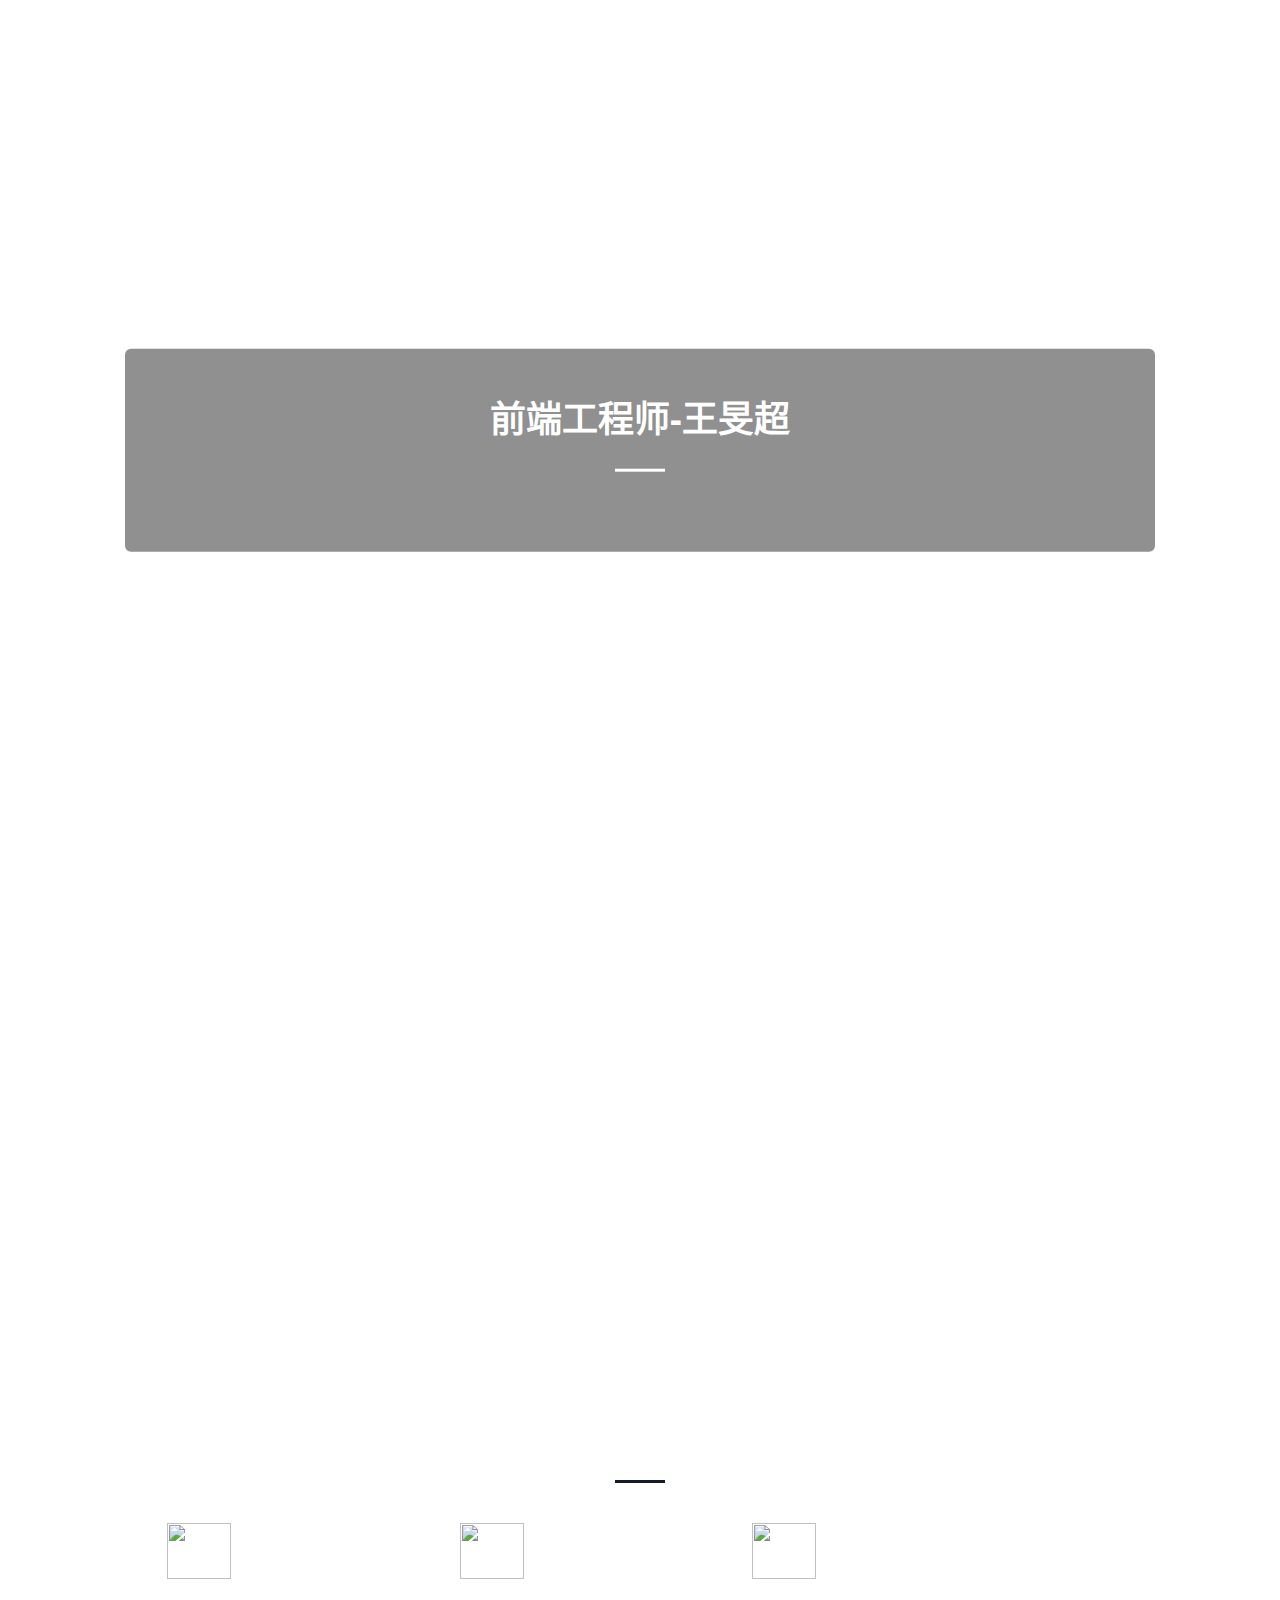
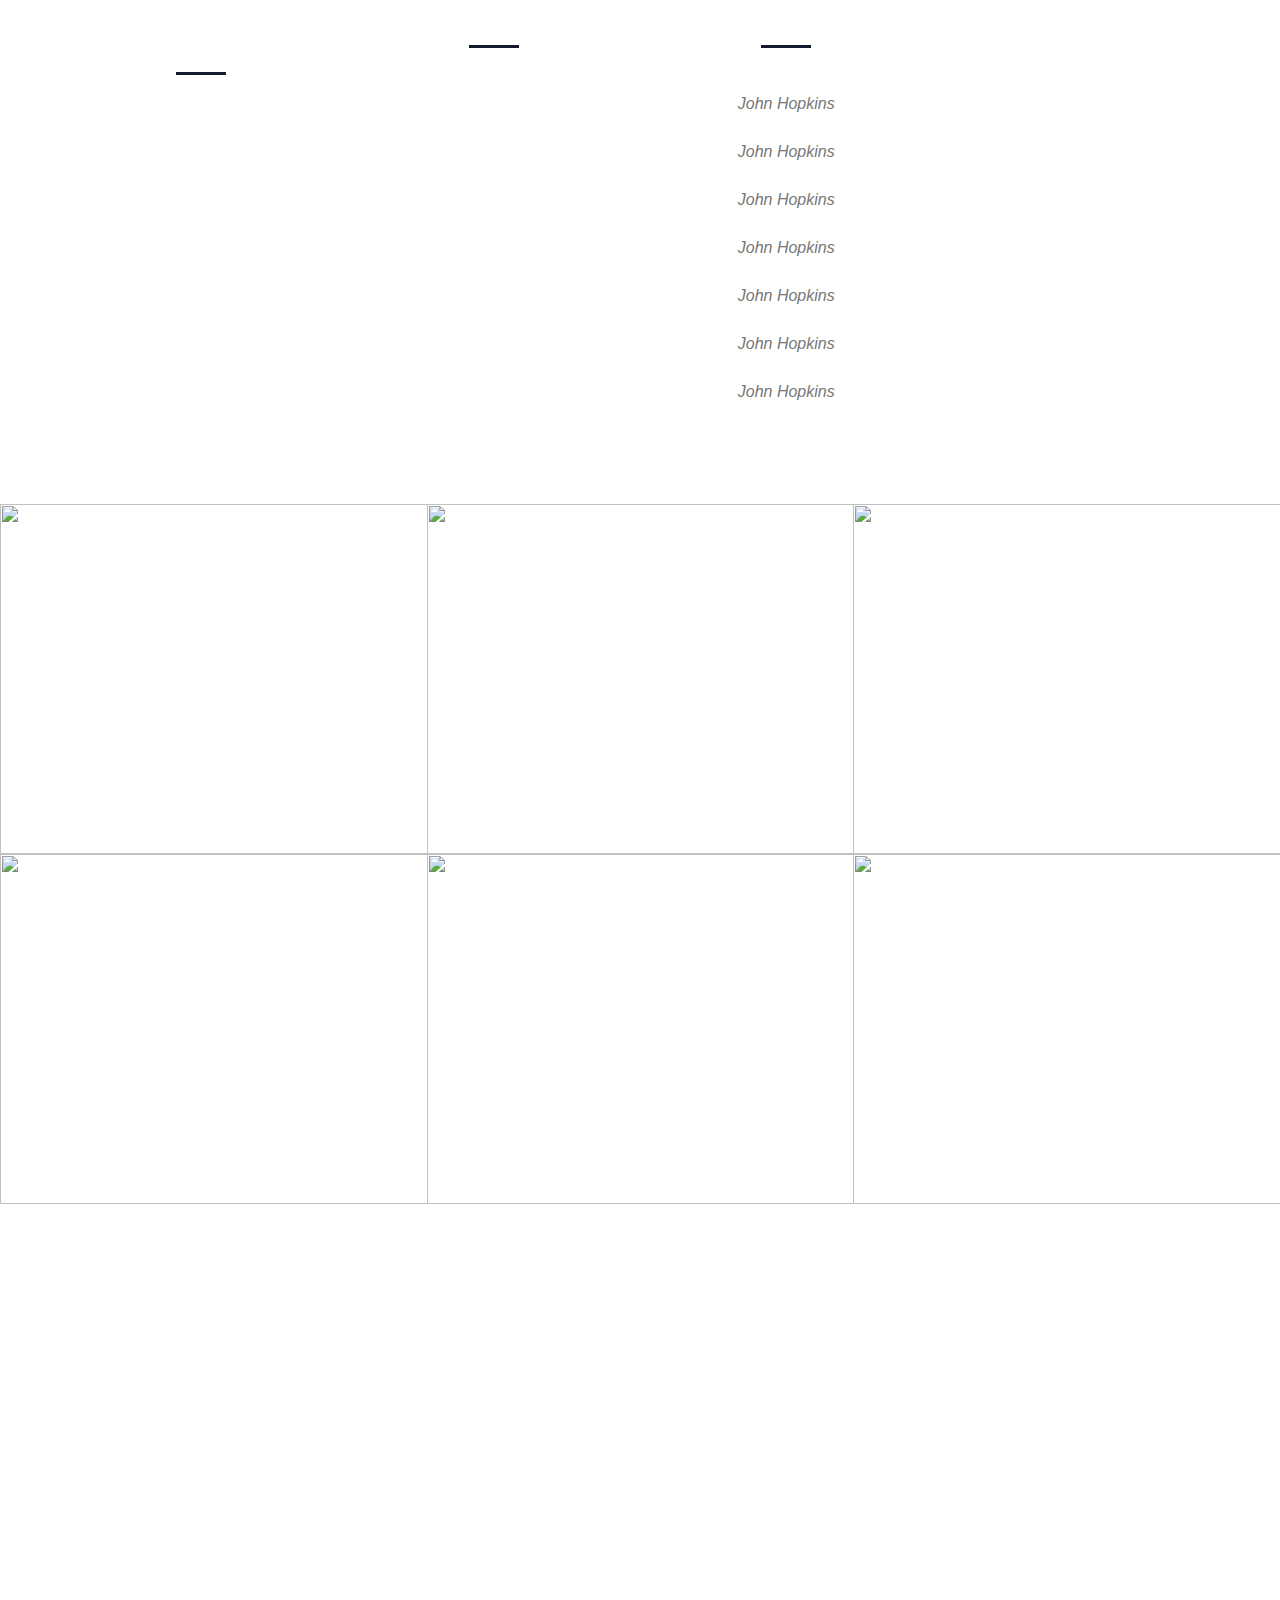
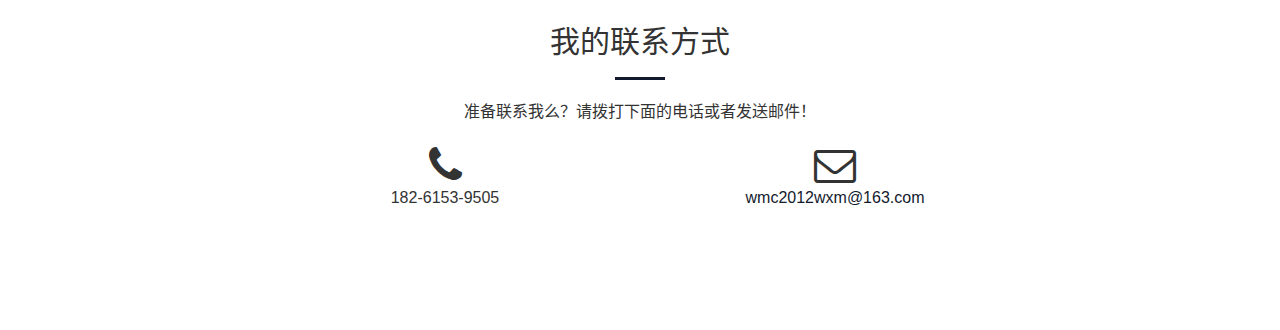
==== index.html @ 9b419bf6 "第一次提交" ====
<!DOCTYPE html>
<html >
<head>
  <meta charset="UTF-8">
  <title>Michael's Resume</title>
  
  
  <link rel='stylesheet prefetch' href='http://maxcdn.bootstrapcdn.com/bootstrap/3.3.5/css/bootstrap.min.css'>
<link rel='stylesheet prefetch' href='http://cdnjs.cloudflare.com/ajax/libs/animate.css/3.2.3/animate.min.css'>

      <link rel="stylesheet" href="css/style.css">

  
</head>

<body>
  
<html lang="zh-CN">

<head>

    <meta charset="utf-8">
    <meta http-equiv="X-UA-Compatible" content="IE=edge">
    <meta name="viewport" content="width=device-width, initial-scale=1">
    <meta name="description" content="David Estrada's Resume">
    <meta name="author" content="David Estrada">

    <title>Michael -- a greenhand web</title>
    
    <!-- Bootstrap Core CSS -->
    <link rel="stylesheet" href="css/bootstrap.min.css" type="text/css">

    <!-- Custom Fonts -->
    <link href='http://fonts.googleapis.com/css?family=Open+Sans:300italic,400italic,600italic,700italic,800italic,400,300,600,700,800' rel='stylesheet' type='text/css'>
    <link href='http://fonts.googleapis.com/css?family=Merriweather:400,300,300italic,400italic,700,700italic,900,900italic' rel='stylesheet' type='text/css'>
    <link rel="stylesheet" href="https://maxcdn.bootstrapcdn.com/font-awesome/4.4.0/css/font-awesome.min.css">

    <!-- Plugin CSS -->
    <link rel="stylesheet" href="https://raw.githubusercontent.com/daneden/animate.css/master/animate.min.css" type="text/css">



    <!-- HTML5 Shim and Respond.js IE8 support of HTML5 elements and media queries -->
    <!-- WARNING: Respond.js doesn't work if you view the page via file:// -->
    <!--[if lt IE 9]>
        <script src="https://oss.maxcdn.com/libs/html5shiv/3.7.0/html5shiv.js"></script>
        <script src="https://oss.maxcdn.com/libs/respond.js/1.4.2/respond.min.js"></script>
    <![endif]-->

</head>

<body id="page-top">

    <nav id="mainNav" class="navbar navbar-default navbar-fixed-top">
        <div class="container-fluid">
            <!-- Brand and toggle get grouped for better mobile display -->
            <div class="navbar-header">
                <button type="button" class="navbar-toggle collapsed" data-toggle="collapse" data-target="#bs-example-navbar-collapse-1">
                    <span class="sr-only">Toggle navigation</span>
                    <span class="icon-bar"></span>
                    <span class="icon-bar"></span>
                    <span class="icon-bar"></span>
                </button>
                <a class="navbar-brand page-scroll" href="#page-top">王旻超</a>
            </div>

            <!-- Collect the nav links, forms, and other content for toggling -->
            <div class="collapse navbar-collapse" id="bs-example-navbar-collapse-1">
                <ul class="nav navbar-nav navbar-right">
                    <li>
                        <a class="page-scroll" href="#about">教育背景</a>
                    </li>
                    <li>
                        <a class="page-scroll" href="#services">证书</a>
                    </li>
                    <li>
                        <a class="page-scroll" href="#portfolio">项目经验</a>
                    </li>
                    <li>
                        <a class="page-scroll" href="#skills">技能</a>
                    </li>
                    <li>
                        <a class="page-scroll" href="#contact">联系方式</a>
                    </li>
                </ul>
            </div>
            <!-- /.navbar-collapse -->
        </div>
        <!-- /.container-fluid -->
    </nav>


    <header>
        <div class="header-content">
            <div class="header-content-inner">
              <div class="row img-rounded" id="aboutdiv">



                <h1>前端工程师-王旻超</h1>

                <hr class="light">

              </div>
            </div>
        </div>
    </header>

    <section class="bg-primary" id="about">
        <div class="container">
            <div class="row">
                <div class="col-lg-8 col-lg-offset-2 text-center">
                    <h2 class="section-heading">教育背景</h2>
                    <hr class="light">

                    2014 - 2017: 浙江万里学院，计算机学院-物流信息技术，硕士学位
					<p class="text-faded">
                   物流信息技术与应用，软件工程，管理学
                   </p>



                   <p class="text-faded">

                   </p>
                   <hr class="light">
                   2010 - 2014: 南京邮电大学通达学院，计算机科学与技术，学士学位
                   <p class="text-faded">
                   数据结构，数据库原理，计算机网络
                   </p>


                   <p class="text-faded">

                  </p>

                </div>
            </div>
        </div>
    </section>

    <section id="services">
        <div class="container">
            <div class="row">
                <div class="col-lg-12 text-center">
                    <h2 class="section-heading">证书</h2>
                    <hr class="primary">
                </div>
            </div>
        </div>
        <div class="container">
            <div class="row">
                <div class="col-lg-3 col-md-6 text-center">
                    <div class="service-box">
                    <img src = https://imageshack.com/a/img907/4285/3MX4MI.gif class = "icons_for_licenses"></a>

                        <i class="fa fa-4x wow bounceIn text-primary"></i>
                        <h3>Internal Revenue Service</h3>
                        <hr class="primary">
                        <p>V.I.T.A Expert Level Certification.</p>
                        <p>V.I.T.A Military Level Certification.</p>
                    </div>
                </div>
                <div class="col-lg-3 col-md-6 text-center">
                    <div class="service-box">
                        <img src = "https://imageshack.com/a/img908/9485/7l6UVq.gif" class = "icons_for_licenses">
                        <i class="fa fa-4x wow bounceIn text-primary" data-wow-delay=".1s"></i>

                        <h3>Society of Actuaries</h3>
                        <hr class="primary">
                        <p>Exam P</p>
                    </div>
                </div>
                <div class="col-lg-3 col-md-6 text-center">
                    <div class="service-box">
                       <img src = "https://imageshack.com/a/img905/1577/Ee5fZk.gif" class = "icons_for_licenses">
                        <i class="fa fa-4x wow bounceIn text-primary" data-wow-delay=".2s"></i>
                        <h3>Coursera</h3>
                        <hr class="primary">
                      <p>The Data Scientist’s Toolbox<p class="text-muted"><i>John Hopkins</i></p></p>
                        <p>R Programming<p class="text-muted"><i>John Hopkins</i></p></p>
                        <p>Getting and Cleaning Data<p class="text-muted"><i>John Hopkins</i></p></p>
                        <p>Exploratory Data Analysis<p class="text-muted"><i>John Hopkins</i></p></p>
                        <p>Reproducible Research<p class="text-muted"><i>John Hopkins</i></p></p>
                        <p>Statistical Inference<p class="text-muted"><i>John Hopkins</i></p></p>
                        <p>Regression Models<p class="text-muted"><i>John Hopkins</i></p></p>
                       </p>
                    </div>
                </div>
                <div class="col-lg-3 col-md-6 text-center">
                    <div class="service-box">

                        <i class="fa fa-4x wow bounceIn text-primary" data-wow-delay=".3s"></i>


                    </div>
                </div>
            </div>
        </div>
    </section>

    <section class="no-padding" id="portfolio">
        <div class="container-fluid">
            <div class="row no-gutter">
                <div class="col-lg-4 col-sm-6">
                    <a href="#" class="portfolio-box" data-toggle="modal"
                    data-target="#zeroModal">
                        <img src="https://photos-2.dropbox.com/t/2/AAAFrFOeHI2kc2Xyv-4QRrMUA44YN7e5zonWASUoitnf0A/12/518315459/jpeg/32x32/1/_/1/2/0128_data-800x480.jpg/EKGa3ZMEGAMgAigC/Ia_GyLglkgaOkeKzzuJTAZzj-EOBJnV7aYroYixtmOc?size=1600x1200&size_mode=3"  class="img-responsive" alt="">
                        <div class="portfolio-box-caption">
                            <div class="portfolio-box-caption-content">
                                <div class="project-category text-faded">
                                    Data Analyst
                                </div>
                                <div class="project-name">
                                    Horizon Solar Power
                                </div>

                            </div>
                        </div>
                    </a>
                </div>
                <div class="col-lg-4 col-sm-6">
                <a href="#" class="portfolio-box" data-toggle="modal"
                data-target="#firstModal">
                    <img src="https://imagizer.imageshack.us/v2/650x325q90/633/LBJjzX.jpg"  class="img-responsive" alt="">
                    <div class="portfolio-box-caption">
                        <div class="portfolio-box-caption-content">
                            <div class="project-category text-faded">
                                Cash Management Clerk
                            </div>
                            <div class="project-name">
                                TELACU Residential Management
                            </div>

                        </div>
                    </div>
                </a>
                </div>
                <div class="col-lg-4 col-sm-6">
                <a href="#" class="portfolio-box" data-toggle="modal"
                data-target="#secondModal">
                    <img src="https://imagizer.imageshack.us/v2/726x484q90/908/1Ae5w4.jpg" class="img-responsive" alt="">
                    <div class="portfolio-box-caption">
                        <div class="portfolio-box-caption-content">
                            <div class="project-category text-faded">
                                Tutor
                            </div>
                            <div class="project-name">
                                Ethos Academy
                            </div>
                        </div>
                    </div>
                </a>
                </div>
                <div class="col-lg-4 col-sm-6">
                <a href="#" class="portfolio-box" data-toggle="modal"
                data-target="#thirdModal">
                    <img src="https://imagizer.imageshack.us/v2/705x468q90/910/Wnq3ON.jpg" class="img-responsive" alt="">
                    <div class="portfolio-box-caption">
                        <div class="portfolio-box-caption-content">
                            <div class="project-category text-faded">
                                Tutor
                            </div>
                            <div class="project-name">
                                Norco Community College
                            </div>
                        </div>
                    </div>
                </a>
                </div>
                <div class="col-lg-4 col-sm-6">
                <a href="#" class="portfolio-box" data-toggle="modal"
                data-target="#fourthModal">
                    <img src="https://imagizer.imageshack.us/v2/900x580q90/911/aBjVR4.jpg" class="img-responsive" alt="">
                    <div class="portfolio-box-caption">
                        <div class="portfolio-box-caption-content">
                            <div class="project-category text-faded">
                                Delivery Coordinator
                            </div>
                            <div class="project-name">
                                Berkeley Student Cooperative
                            </div>
                        </div>
                    </div>
                </a>
                </div>
                <div class="col-lg-4 col-sm-6">
                <a href="#" class="portfolio-box" data-toggle="modal"
                data-target="#fifthModal">
                    <img src="https://imagizer.imageshack.us/v2/876x493q90/633/s0Fgi4.jpg"  class="img-responsive" alt="">
                    <div class="portfolio-box-caption">
                        <div class="portfolio-box-caption-content">
                            <div class="project-category text-faded">
                                Volunteer Income Tax Assistant
                            </div>
                            <div class="project-name">
                                People's Federal Credit Union
                            </div>
                        </div>
                    </div>
                </a>
                </div>
            </div>
        </div>
    </section>

<section class="bg-primary" id="skills">
        <div class="container">
            <div class="row">
                <div class="col-lg-8 col-lg-offset-2 text-center">
                    <h2 class="section-heading">技能</h2>
                    <hr class="light">
                    <p>Javascript, PHP, HTML, CSS proficient</p>



                </div>
            </div>
        </div>
    </section>


    <section id="contact">
        <div class="container">
            <div class="row">
                <div class="col-lg-8 col-lg-offset-2 text-center">
                    <h2 class="section-heading">我的联系方式</h2>
                    <hr class="primary">
                    <p>准备联系我么？请拨打下面的电话或者发送邮件！</p>
                </div>
                <div class="col-lg-4 col-lg-offset-2 text-center">
                    <i class="fa fa-phone fa-3x wow bounceIn"></i>
                    <p>182-6153-9505</p>
                </div>
                <div class="col-lg-4 text-center">
                    <i class="fa fa-envelope-o fa-3x wow bounceIn" data-wow-delay=".1s"></i>
                    <p><a href="mailto:wmc2012wxm@163.com">wmc2012wxm@163.com</a></p>
                </div>
            </div>
        </div>
    </section>

    <!-- Zero Modal -->
  <div id="zeroModal" class="modal fade" role="dialog">
    <div class="modal-dialog">

      <!-- Modal content-->
      <div class="modal-content">
        <div class="modal-header">
          <button type="button" class="close" data-dismiss="modal">&times;</button>
          <h4 class="modal-title">Data Analyst</h4>
        </div>
        <div class="modal-body">
          <p>Built Javascript program consisting of over 1,200 lines of code that
             gives optimized routes to sales people using the Google Maps API
             and Google Sheets.</p>
          <p>Built R automation code that does over a dozen reports, from
             confirmation agent performance trackers to an entire executive
             summary.</p>
          <p>Forecasted canvassing hours along with pinning actuals against
             the forecast.</p>
          <p>Implemented SQL queries in Google Sheets to allow more
             accurate data retrieval.</p>
          <p>Wrote code in Python to automatically download reports from
             Velocify and upload to an SQL server.</p>
          <p>Wrote code in Python to automatically change date values in an SQL server from a Velocify format to SQL's date format.</p>

          </p>
        </div>
        <div class="modal-footer">
          <button type="button" class="btn btn-default" data-dismiss="modal">Close</button>
        </div>
      </div>

    </div>
  </div>

  <!-- First Modal -->
<div id="firstModal" class="modal fade" role="dialog">
  <div class="modal-dialog">

    <!-- Modal content-->
    <div class="modal-content">
      <div class="modal-header">
        <button type="button" class="close" data-dismiss="modal">&times;</button>
        <h4 class="modal-title">Cash Management Clerk</h4>
      </div>
      <div class="modal-body">
        <p>Responsible for operating, payroll, and security deposit cash accounts for various properties, as well as processing transfers.</p>
        <p>Reconciled regularly all assigned bank accounts for multiple entities.</p>
        <p>Posted deposits and journal entries efficiently and accurately into the accounting mainframe system.</p>
        <p>Processed payments for payroll.</p>
        <p>Processed TRM/TPM reimbursements, including management fees and other intercompany transactions.</p>
        <p>Processed required Replacement Reserve deposits.</p>
        <p>Provided required material and reports for fiscal year end audit.</p>
        <p>Prepared management reports for operating cash.</p>
        <p>Completed special projects assigned by Controller.
        </p>
        </p>
      </div>
      <div class="modal-footer">
        <button type="button" class="btn btn-default" data-dismiss="modal">Close</button>
      </div>
    </div>

  </div>
</div>

 <!-- Second Modal -->
<div id="secondModal" class="modal fade" role="dialog">
  <div class="modal-dialog">

    <!-- Modal content-->
    <div class="modal-content">
      <div class="modal-header">
        <button type="button" class="close" data-dismiss="modal">&times;</button>
        <h4 class="modal-title">Tutor</h4>
      </div>
      <div class="modal-body">
        <p>Tutored junior high and high school students in mathematics, which included algebra, geometry, trigonometry, and calculus.
        </p>
      </div>
      <div class="modal-footer">
        <button type="button" class="btn btn-default" data-dismiss="modal">Close</button>
      </div>
    </div>

  </div>
</div>

 <!-- Third Modal -->
<div id="thirdModal" class="modal fade" role="dialog">
  <div class="modal-dialog">

    <!-- Modal content-->
    <div class="modal-content">
      <div class="modal-header">
        <button type="button" class="close" data-dismiss="modal">&times;</button>
        <h4 class="modal-title">Tutor</h4>
      </div>
      <div class="modal-body">
        <p>Tutored an average of 9 students per day in accounting and mathematics through Calculus III. In addition, I was a supplemental accounting instructor for the Department Co-Chair, Business Administration.
        </p>
      </div>
      <div class="modal-footer">
        <button type="button" class="btn btn-default" data-dismiss="modal">Close</button>
      </div>
    </div>

  </div>
</div>

 <!-- Fourth Modal -->
<div id="fourthModal" class="modal fade" role="dialog">
  <div class="modal-dialog">

    <!-- Modal content-->
    <div class="modal-content">
      <div class="modal-header">
        <button type="button" class="close" data-dismiss="modal">&times;</button>
        <h4 class="modal-title">Delivery Coordinator</h4>
      </div>
      <div class="modal-body">
        <p>Supervised the loading, unloading, and delivery of bread for the Berkeley Student Cooperative. I was tasked with closing the warehouse and ensuring the warehouse interior and trucks were in order. Supervised up to 2 employees, which depended upon the amount of product that was to be delivered that day.
        </p>
      </div>
      <div class="modal-footer">
        <button type="button" class="btn btn-default" data-dismiss="modal">Close</button>
      </div>
    </div>

  </div>
</div>

 <!-- Fifth Modal -->
<div id="fifthModal" class="modal fade" role="dialog">
  <div class="modal-dialog">

    <!-- Modal content-->
    <div class="modal-content">
      <div class="modal-header">
        <button type="button" class="close" data-dismiss="modal">&times;</button>
        <h4 class="modal-title">Volunteer Income Tax Assistant</h4>
      </div>
      <div class="modal-body">
        <p>Volunteer income tax assistant through the Internal Revenue Service's V.I.T.A. program. Completed and filed income taxes for Oakland's low income residents, averaging 6 a day.
        </p>
      </div>
      <div class="modal-footer">
        <button type="button" class="btn btn-default" data-dismiss="modal">Close</button>
      </div>
    </div>

  </div>
</div>

 <!-- Sixth Modal -->
<div id="sixthModal" class="modal fade" role="dialog">
  <div class="modal-dialog">

    <!-- Modal content-->
    <div class="modal-content">
      <div class="modal-header">
        <button type="button" class="close" data-dismiss="modal">&times;</button>
        <h4 class="modal-title">Tutor</h4>
      </div>
      <div class="modal-body">
        <p>Tutored an average of 6 students per day in mathematics and physics, with an emphasis on Calculus II.
        </p>
      </div>
      <div class="modal-footer">
        <button type="button" class="btn btn-default" data-dismiss="modal">Close</button>
      </div>
    </div>

  </div>
</div>

    <!-- jQuery -->
    <script src="js/jquery.js"></script>

    <!-- Bootstrap Core JavaScript -->
    <script src="js/bootstrap.min.js"></script>

    <!-- Plugin JavaScript -->
    <script src="http://cdnjs.cloudflare.com/ajax/libs/jquery-easing/1.3/jquery.easing.min.js"></script>
    <script src="https://raw.githubusercontent.com/davatron5000/FitText.js/master/jquery.fittext.js"></script>
    <script src="https://raw.githubusercontent.com/matthieua/WOW/master/dist/wow.min.js"></script>



</body>

</html>
  <script src='http://cdnjs.cloudflare.com/ajax/libs/jquery/2.1.3/jquery.min.js'></script>
<script src='http://maxcdn.bootstrapcdn.com/bootstrap/3.3.5/js/bootstrap.min.js'></script>
<script src='http://cdnjs.cloudflare.com/ajax/libs/jquery-easing/1.3/jquery.easing.min.js'></script>
<script src='https://raw.githubusercontent.com/matthieua/WOW/master/dist/wow.min.js'></script>

    <script src="js/index.js"></script>

</body>
</html>
---- css/style.css ----
html,
body {
    width: 100%;
    height: 100%;
}

body {
    font-family: "Arial","Microsoft YaHei","黑体","宋体",sans-serif;
}

hr {
    max-width: 50px;
    border-color: #131A2D;
    border-width: 3px;
}

hr.light {
    border-color: #fff;
}

a {
    color: #131A2D;
    -webkit-transition: all .35s;
    -moz-transition: all .35s;
    transition: all .35s;
}

a:hover,
a:focus {
    color: #eb3812;
}

h1,
h2,
h3,
h4,
h5,
h6 {
    font-family: 'Open Sans','Helvetica Neue',Arial,sans-serif;
}

p {
    margin-bottom: 20px;
    font-size: 16px;
    line-height: 1.5;
}

.bg-primary {
    background-color: #131A2D;
}

.bg-dark {
    color: #fff;
    background-color: #222;
}

.text-faded {
    color: rgba(255,255,255,.7);
}

section {
    padding: 100px 0;
}

aside {
    padding: 50px 0;
}

.no-padding {
    padding: 0;
}

.navbar-default {
    border-color: rgba(34,34,34,.05);
    font-family: 'Open Sans','Helvetica Neue',Arial,sans-serif;
    background-color: #fff;
    -webkit-transition: all .35s;
    -moz-transition: all .35s;
    transition: all .35s;
}

.navbar-default .navbar-header .navbar-brand {
    text-transform: uppercase;
    font-family: 'Open Sans','Helvetica Neue',Arial,sans-serif;
    font-weight: 700;
    color: #f05f40;
}

.navbar-default .navbar-header .navbar-brand:hover,
.navbar-default .navbar-header .navbar-brand:focus {
    color: #eb3812;
}

.navbar-default .nav > li>a,
.navbar-default .nav>li>a:focus {
    text-transform: uppercase;
    font-size: 13px;
    font-weight: 700;
    color: #222;
}

.navbar-default .nav > li>a:hover,
.navbar-default .nav>li>a:focus:hover {
    color: #f05f40;
}

.navbar-default .nav > li.active>a,
.navbar-default .nav>li.active>a:focus {
    color: #588CBE!important;
    background-color: transparent;
}

.navbar-default .nav > li.active>a:hover,
.navbar-default .nav>li.active>a:focus:hover {
    background-color: transparent;
}

@media(min-width:768px) {
    .navbar-default {
        border-color: rgba(255,255,255,.3);
        background-color: transparent;
    }

    .navbar-default .navbar-header .navbar-brand {
        color: rgba(255,255,255,.7);
    }

    .navbar-default .navbar-header .navbar-brand:hover,
    .navbar-default .navbar-header .navbar-brand:focus {
        color: #fff;
    }

    .navbar-default .nav > li>a,
    .navbar-default .nav>li>a:focus {
        color: rgba(255,255,255,.7);
    }

    .navbar-default .nav > li>a:hover,
    .navbar-default .nav>li>a:focus:hover {
        color: #fff;
    }

    .navbar-default.affix {
        border-color: rgba(34,34,34,.05);
        background-color: #fff;
    }

    .navbar-default.affix .navbar-header .navbar-brand {
        font-size: 14px;
        color: #f05f40;
    }

    .navbar-default.affix .navbar-header .navbar-brand:hover,
    .navbar-default.affix .navbar-header .navbar-brand:focus {
        color: #eb3812;
    }

    .navbar-default.affix .nav > li>a,
    .navbar-default.affix .nav>li>a:focus {
        color: #222;
    }

    .navbar-default.affix .nav > li>a:hover,
    .navbar-default.affix .nav>li>a:focus:hover {
        color: #f05f40;
    }
}

header {
    position: relative;
    width: 100%;
    min-height: auto;
    text-align: center;
    color: #fff;
    background: url(https://imagizer.imageshack.us/v2/951x634q90/907/YomCe7.jpg) fixed;
    
    background-position: center;
    -webkit-background-size: cover;
    -moz-background-size: cover;
    background-size: cover;
    -o-background-size: cover;
}

header .header-content {
    position: relative;
    width: 100%;
    padding: 100px 15px;
    text-align: center;
}

header .header-content .header-content-inner h1 {
    margin-top: 0;
    margin-bottom: 0;
    text-transform: uppercase;
    font-weight: 700;
}

header .header-content .header-content-inner hr {
    margin: 30px auto;
}

header .header-content .header-content-inner p {
    margin-bottom: 50px;
    font-size: 16px;
    font-weight: 600;
    color: rgba(255,255,255,1);
}

@media(min-width:768px) {
    header {
        min-height: 100%;
    }

    header .header-content {
        position: absolute;
        top: 50%;
        padding: 0 50px;
        -webkit-transform: translateY(-50%);
        -ms-transform: translateY(-50%);
        transform: translateY(-50%);
    }

    header .header-content .header-content-inner {
        margin-right: auto;
        margin-left: auto;
        max-width: 1000px;
    }

    header .header-content .header-content-inner p {
        margin-right: auto;
        margin-left: auto;
        max-width: 80%;
        font-size: 18px;
    }
}

.section-heading {
    margin-top: 0;
}

.service-box {
    margin: 50px auto 0;
    max-width: 400px;
}

@media(min-width:992px) {
    .service-box {
        margin: 20px auto 0;
    }
}

.service-box p {
    margin-bottom: 0;
}

.portfolio-box {
    display: block;
    position: relative;
    margin: 0 auto;
    max-width: 650px;
}

.portfolio-box .portfolio-box-caption {
    display: block;
    position: absolute;
    bottom: 0;
    width: 100%;
    height: 100%;
    text-align: center;
    color: #fff;
    opacity: 0;
    background: rgba(0,0,0,.9);
    -webkit-transition: all .35s;
    -moz-transition: all .35s;
    transition: all .35s;
}

.portfolio-box .portfolio-box-caption .portfolio-box-caption-content {
    position: absolute;
    top: 50%;
    width: 100%;
    text-align: center;
    transform: translateY(-50%);
}

.portfolio-box .portfolio-box-caption .portfolio-box-caption-content .project-category,
.portfolio-box .portfolio-box-caption .portfolio-box-caption-content .project-name {
    padding: 0 15px;
    font-family: 'Open Sans','Helvetica Neue',Arial,sans-serif;
}

.portfolio-box .portfolio-box-caption .portfolio-box-caption-content .project-category {
    text-transform: uppercase;
    font-size: 14px;
    font-weight: 600;
}

.portfolio-box .portfolio-box-caption .portfolio-box-caption-content .project-name {
    font-size: 18px;
}

.portfolio-box:hover .portfolio-box-caption {
    opacity: 1;
}

@media(min-width:768px) {
    .portfolio-box .portfolio-box-caption .portfolio-box-caption-content .project-category {
        font-size: 16px;
    }

    .portfolio-box .portfolio-box-caption .portfolio-box-caption-content .project-name {
        font-size: 22px;
    }
}

.call-to-action h2 {
    margin: 0 auto 20px;
}

.text-primary {
    color: #588CBE;
}

.no-gutter > [class*=col-] {
    padding-right: 0;
    padding-left: 0;
}

.btn-default {
    border-color: #fff;
    color: #222;
    background-color: #fff;
    -webkit-transition: all .35s;
    -moz-transition: all .35s;
    transition: all .35s;
}

.btn-default:hover,
.btn-default:focus,
.btn-default.focus,
.btn-default:active,
.btn-default.active,
.open > .dropdown-toggle.btn-default {
    border-color: #ededed;
    color: #222;
    background-color: #f2f2f2;
}

.btn-default:active,
.btn-default.active,
.open > .dropdown-toggle.btn-default {
    background-image: none;
}

.btn-default.disabled,
.btn-default[disabled],
fieldset[disabled] .btn-default,
.btn-default.disabled:hover,
.btn-default[disabled]:hover,
fieldset[disabled] .btn-default:hover,
.btn-default.disabled:focus,
.btn-default[disabled]:focus,
fieldset[disabled] .btn-default:focus,
.btn-default.disabled.focus,
.btn-default[disabled].focus,
fieldset[disabled] .btn-default.focus,
.btn-default.disabled:active,
.btn-default[disabled]:active,
fieldset[disabled] .btn-default:active,
.btn-default.disabled.active,
.btn-default[disabled].active,
fieldset[disabled] .btn-default.active {
    border-color: #fff;
    background-color: #fff;
}

.btn-default .badge {
    color: #fff;
    background-color: #222;
}

.btn-primary {
    border-color: #f05f40;
    color: #fff;
    background-color: #f05f40;
    -webkit-transition: all .35s;
    -moz-transition: all .35s;
    transition: all .35s;
}

.btn-primary:hover,
.btn-primary:focus,
.btn-primary.focus,
.btn-primary:active,
.btn-primary.active,
.open > .dropdown-toggle.btn-primary {
    border-color: #ed431f;
    color: #fff;
    background-color: #ee4b28;
}

.btn-primary:active,
.btn-primary.active,
.open > .dropdown-toggle.btn-primary {
    background-image: none;
}

.btn-primary.disabled,
.btn-primary[disabled],
fieldset[disabled] .btn-primary,
.btn-primary.disabled:hover,
.btn-primary[disabled]:hover,
fieldset[disabled] .btn-primary:hover,
.btn-primary.disabled:focus,
.btn-primary[disabled]:focus,
fieldset[disabled] .btn-primary:focus,
.btn-primary.disabled.focus,
.btn-primary[disabled].focus,
fieldset[disabled] .btn-primary.focus,
.btn-primary.disabled:active,
.btn-primary[disabled]:active,
fieldset[disabled] .btn-primary:active,
.btn-primary.disabled.active,
.btn-primary[disabled].active,
fieldset[disabled] .btn-primary.active {
    border-color: #f05f40;
    background-color: #f05f40;
}

.btn-primary .badge {
    color: #f05f40;
    background-color: #fff;
}

.btn {
    border: 0;
    border-radius: 300px;
    text-transform: uppercase;
    font-family: 'Open Sans','Helvetica Neue',Arial,sans-serif;
    font-weight: 700;
}

.btn-xl {
    padding: 15px 30px;
}

::-moz-selection {
    text-shadow: none;
    color: #fff;
    background: #222;
}

::selection {
    text-shadow: none;
    color: #fff;
    background: #222;
}

img::selection {
    color: #fff;
    background: 0 0;
}

img::-moz-selection {
    color: #fff;
    background: 0 0;
}

body {
    webkit-tap-highlight-color: #222;
}

.img-responsive{
  width: 650px;
  height: 350px;
}

.icons_for_licenses{
  width: 64px;
  height: 56px;
}

#aboutdiv {
  background-color: rgba(33, 33, 33, 0.5);
  padding: 50px;
}

#about{
  background: url(https://imagizer.imageshack.us/v2/952x634q90/907/AwPGH1.jpg) fixed;
  background-size: 100% 100%;
  
}

#services{
  background: url(https://imagizer.imageshack.us/v2/950x634q90/905/BPAgHW.jpg) fixed;
  background-size: 100% 100%;
  color: rgb(255,255,255);
  
}

#skills{
  background: url(https://imagizer.imageshack.us/v2/951x634q90/907/H0jjnq.jpg) fixed;
  background-size: 100% 100%;
  color: rgb(255,255,255);
  font-weight: bold;
}
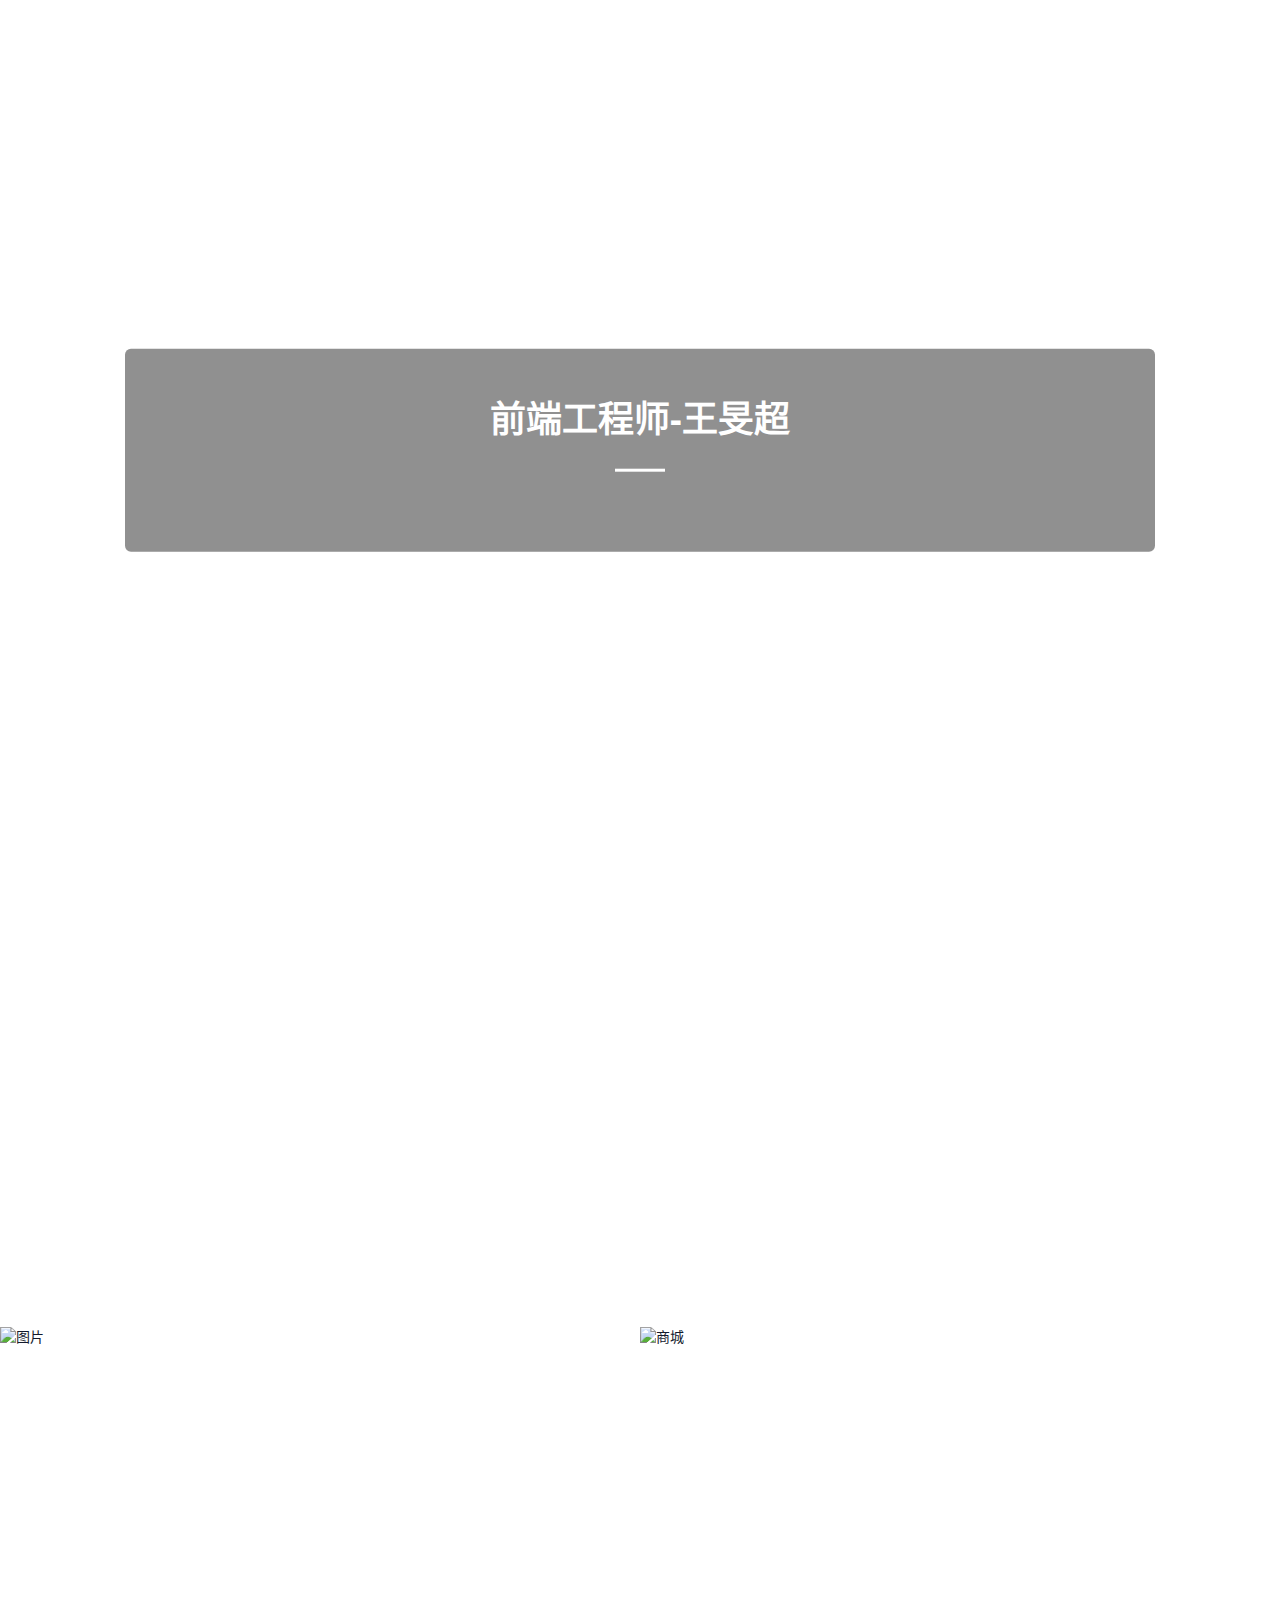
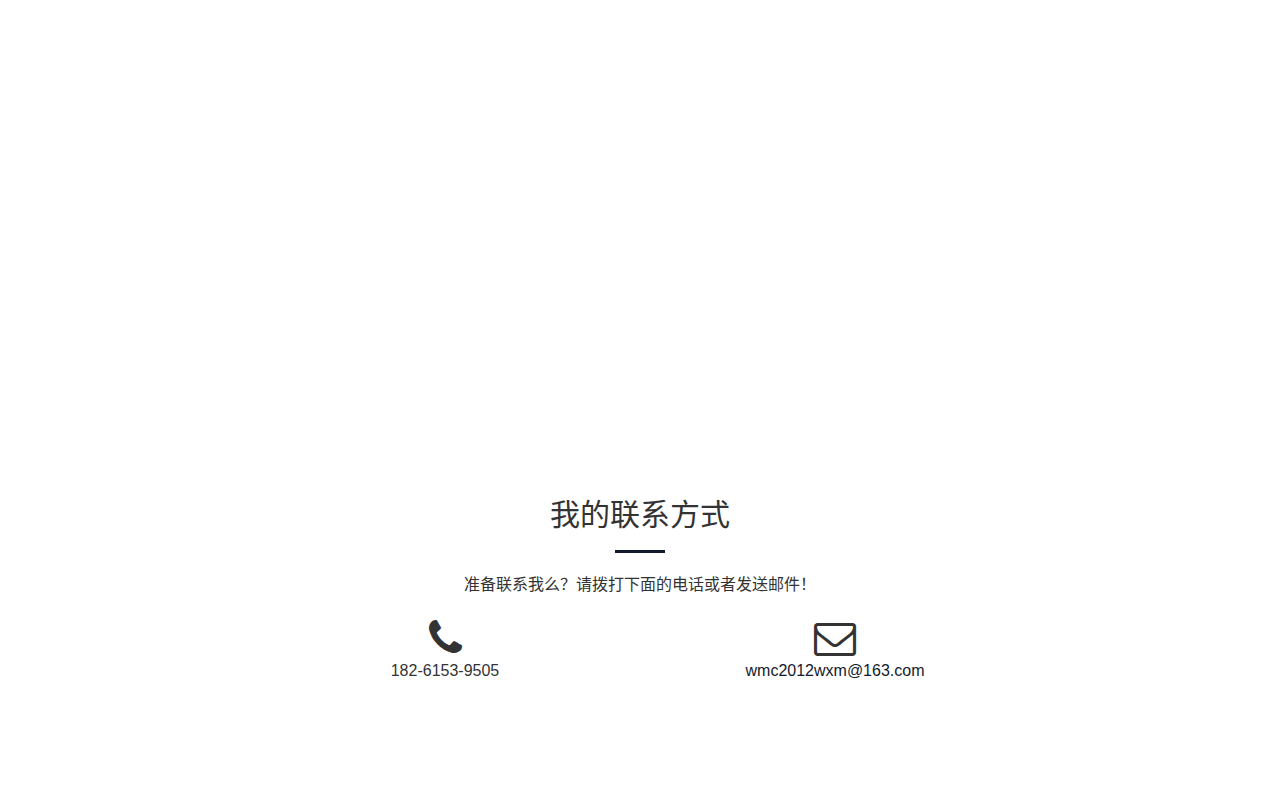
==== commit 9446aac2: "更改" ====
--- a/index.html
+++ b/index.html
@@ -70,11 +70,11 @@
                     <li>
                         <a class="page-scroll" href="#about">教育背景</a>
                     </li>
+                   <!-- <li>
+                        <a class="page-scroll" href="#services">证书</a>
+                    </li> -->
                     <li>
-                        <a class="page-scroll" href="#services">证书</a>
-                    </li>
-                    <li>
-                        <a class="page-scroll" href="#portfolio">项目经验</a>
+                        <a class="page-scroll" href="#portfolio">实习经历</a>
                     </li>
                     <li>
                         <a class="page-scroll" href="#skills">技能</a>
@@ -138,7 +138,7 @@
             </div>
         </div>
     </section>
-
+<!--
     <section id="services">
         <div class="container">
             <div class="row">
@@ -198,108 +198,45 @@
             </div>
         </div>
     </section>
-
+-->
     <section class="no-padding" id="portfolio">
         <div class="container-fluid">
             <div class="row no-gutter">
-                <div class="col-lg-4 col-sm-6">
+                <div class="col-md-6 col-sm-6">
                     <a href="#" class="portfolio-box" data-toggle="modal"
                     data-target="#zeroModal">
-                        <img src="https://photos-2.dropbox.com/t/2/AAAFrFOeHI2kc2Xyv-4QRrMUA44YN7e5zonWASUoitnf0A/12/518315459/jpeg/32x32/1/_/1/2/0128_data-800x480.jpg/EKGa3ZMEGAMgAigC/Ia_GyLglkgaOkeKzzuJTAZzj-EOBJnV7aYroYixtmOc?size=1600x1200&size_mode=3"  class="img-responsive" alt="">
+                        <img src="https://timgsa.baidu.com/timg?image&quality=80&size=b9999_10000&sec=1494313482292&di=dfa7e62da5b0a3e218d60e7e3eeb2db6&imgtype=0&src=http%3A%2F%2Fimg.taopic.com%2Fuploads%2Fallimg%2F121016%2F240425-1210161Z03667.jpg"  class="img-responsive" alt="图片">
                         <div class="portfolio-box-caption">
                             <div class="portfolio-box-caption-content">
                                 <div class="project-category text-faded">
-                                    Data Analyst
+                                    C++工程师
                                 </div>
                                 <div class="project-name">
-                                    Horizon Solar Power
+                                    摄像头拍照处理器
                                 </div>
 
                             </div>
                         </div>
                     </a>
                 </div>
-                <div class="col-lg-4 col-sm-6">
+                <div class="col-md-6 col-sm-6">
                 <a href="#" class="portfolio-box" data-toggle="modal"
                 data-target="#firstModal">
-                    <img src="https://imagizer.imageshack.us/v2/650x325q90/633/LBJjzX.jpg"  class="img-responsive" alt="">
+                    <img src="https://timgsa.baidu.com/timg?image&quality=80&size=b9999_10000&sec=1494315205499&di=8ce182e50e029a1594b9b928979badc8&imgtype=0&src=http%3A%2F%2Fstatic.zhulong.com%2Fphoto%2Fsmall%2F201208%2F29%2F680375_4_0_0_560_0.jpg"  class="img-responsive" alt="商城">
                     <div class="portfolio-box-caption">
                         <div class="portfolio-box-caption-content">
                             <div class="project-category text-faded">
-                                Cash Management Clerk
+                                PHP工程师
                             </div>
                             <div class="project-name">
-                                TELACU Residential Management
+                                易买商城-B2C商城建设
                             </div>
 
                         </div>
                     </div>
                 </a>
                 </div>
-                <div class="col-lg-4 col-sm-6">
-                <a href="#" class="portfolio-box" data-toggle="modal"
-                data-target="#secondModal">
-                    <img src="https://imagizer.imageshack.us/v2/726x484q90/908/1Ae5w4.jpg" class="img-responsive" alt="">
-                    <div class="portfolio-box-caption">
-                        <div class="portfolio-box-caption-content">
-                            <div class="project-category text-faded">
-                                Tutor
-                            </div>
-                            <div class="project-name">
-                                Ethos Academy
-                            </div>
-                        </div>
-                    </div>
-                </a>
-                </div>
-                <div class="col-lg-4 col-sm-6">
-                <a href="#" class="portfolio-box" data-toggle="modal"
-                data-target="#thirdModal">
-                    <img src="https://imagizer.imageshack.us/v2/705x468q90/910/Wnq3ON.jpg" class="img-responsive" alt="">
-                    <div class="portfolio-box-caption">
-                        <div class="portfolio-box-caption-content">
-                            <div class="project-category text-faded">
-                                Tutor
-                            </div>
-                            <div class="project-name">
-                                Norco Community College
-                            </div>
-                        </div>
-                    </div>
-                </a>
-                </div>
-                <div class="col-lg-4 col-sm-6">
-                <a href="#" class="portfolio-box" data-toggle="modal"
-                data-target="#fourthModal">
-                    <img src="https://imagizer.imageshack.us/v2/900x580q90/911/aBjVR4.jpg" class="img-responsive" alt="">
-                    <div class="portfolio-box-caption">
-                        <div class="portfolio-box-caption-content">
-                            <div class="project-category text-faded">
-                                Delivery Coordinator
-                            </div>
-                            <div class="project-name">
-                                Berkeley Student Cooperative
-                            </div>
-                        </div>
-                    </div>
-                </a>
-                </div>
-                <div class="col-lg-4 col-sm-6">
-                <a href="#" class="portfolio-box" data-toggle="modal"
-                data-target="#fifthModal">
-                    <img src="https://imagizer.imageshack.us/v2/876x493q90/633/s0Fgi4.jpg"  class="img-responsive" alt="">
-                    <div class="portfolio-box-caption">
-                        <div class="portfolio-box-caption-content">
-                            <div class="project-category text-faded">
-                                Volunteer Income Tax Assistant
-                            </div>
-                            <div class="project-name">
-                                People's Federal Credit Union
-                            </div>
-                        </div>
-                    </div>
-                </a>
-                </div>
+                
             </div>
         </div>
     </section>
@@ -348,24 +285,18 @@
       <div class="modal-content">
         <div class="modal-header">
           <button type="button" class="close" data-dismiss="modal">&times;</button>
-          <h4 class="modal-title">Data Analyst</h4>
+          <h4 class="modal-title">C++ 工程师</h4>
         </div>
         <div class="modal-body">
-          <p>Built Javascript program consisting of over 1,200 lines of code that
-             gives optimized routes to sales people using the Google Maps API
-             and Google Sheets.</p>
-          <p>Built R automation code that does over a dozen reports, from
-             confirmation agent performance trackers to an entire executive
-             summary.</p>
-          <p>Forecasted canvassing hours along with pinning actuals against
-             the forecast.</p>
-          <p>Implemented SQL queries in Google Sheets to allow more
-             accurate data retrieval.</p>
-          <p>Wrote code in Python to automatically download reports from
-             Velocify and upload to an SQL server.</p>
-          <p>Wrote code in Python to automatically change date values in an SQL server from a Velocify format to SQL's date format.</p>
-
-          </p>
+          <ol>
+		  <p>利用海康的摄像头和提供的API进行开发</p>
+		  开发MFC软件，功能为：
+          <li>获取当前局域网内所有地址，可以进行广播或者定点传输</li>
+		  <li>将摄像头拍摄到的图像取到本地，利用图像锐化算法改善画质</li>
+		  <li>将新图像保存到本地服务器，并通知客户端进行审查</li>
+		  <li>该项目使用C++编写，数据库为access，开发工具为vs2008</li>
+		  <li>本人负责TCP/UDP部分图像的传输，以及图像保存到数据库的部分</li>
+          </ol>
         </div>
         <div class="modal-footer">
           <button type="button" class="btn btn-default" data-dismiss="modal">Close</button>
@@ -383,20 +314,18 @@
     <div class="modal-content">
       <div class="modal-header">
         <button type="button" class="close" data-dismiss="modal">&times;</button>
-        <h4 class="modal-title">Cash Management Clerk</h4>
-      </div>
-      <div class="modal-body">
-        <p>Responsible for operating, payroll, and security deposit cash accounts for various properties, as well as processing transfers.</p>
-        <p>Reconciled regularly all assigned bank accounts for multiple entities.</p>
-        <p>Posted deposits and journal entries efficiently and accurately into the accounting mainframe system.</p>
-        <p>Processed payments for payroll.</p>
-        <p>Processed TRM/TPM reimbursements, including management fees and other intercompany transactions.</p>
-        <p>Processed required Replacement Reserve deposits.</p>
-        <p>Provided required material and reports for fiscal year end audit.</p>
-        <p>Prepared management reports for operating cash.</p>
-        <p>Completed special projects assigned by Controller.
-        </p>
-        </p>
+        <h4 class="modal-title">易买商城-B2C商城建设</h4>
+      </div>
+      <div class="modal-body">
+        <ol>
+		  <p>根据客户需求开发以交易功能为核心的商城：</p>
+          <li>购物车功能：加入购物车的商品，商品金额以商品规格为单位进行单价进行计算</li>
+		  <li>评分功能：用户交易完成后，可以对商品进行评分，最终影响商品的总分</li>
+		  <li>广告功能：将商城希望推出的商品放在广告栏，后台可以进行更改广告的内容及链接</li>
+		  <li>抽奖功能：用户购买商品可获得积分用于抽奖，利用抽奖算法实现，抽奖几率后台可以更改，但总值为100%</li>
+		  <li>该项目后台使用PHP的smarty模板，前端为H5+CSS，开发工具为webstrom和sublime，数据库为mysql</li>
+		  <li>本人负责上述功能的编写。网站尚在<a href="http://www.yicai12580.com/mall" target="_blank">易买商城</a>可以使用</li>
+        </ol>
       </div>
       <div class="modal-footer">
         <button type="button" class="btn btn-default" data-dismiss="modal">Close</button>
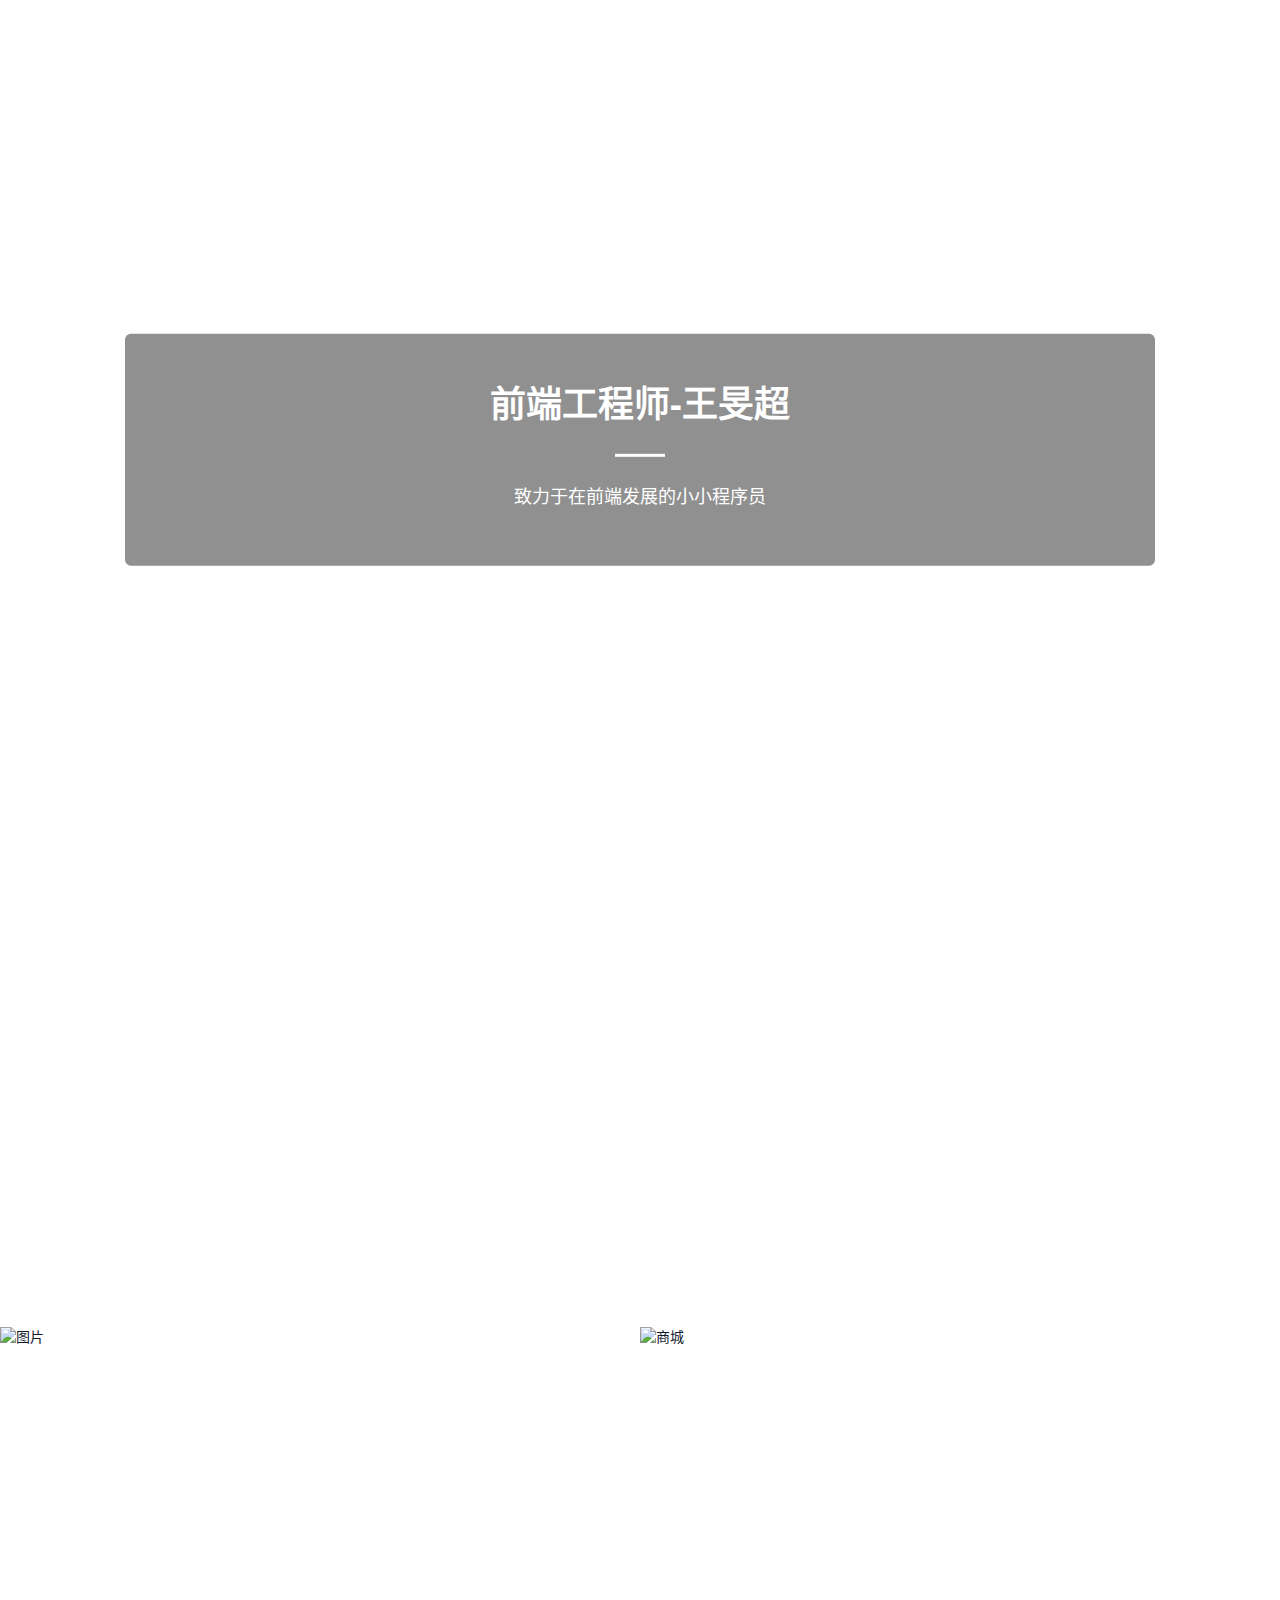
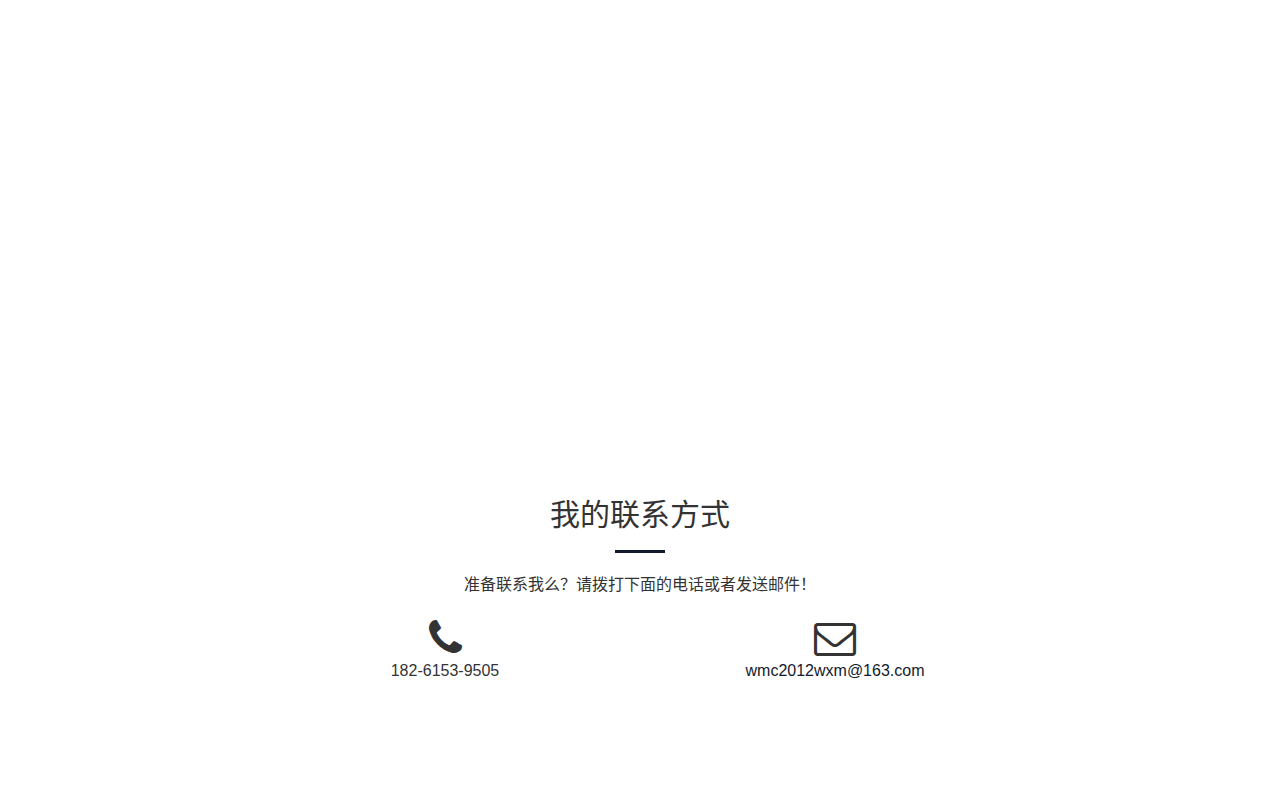
==== commit 734d9db1: "图片的大小更改" ====
--- a/index.html
+++ b/index.html
@@ -100,7 +100,7 @@
                 <h1>前端工程师-王旻超</h1>
 
                 <hr class="light">
-
+                <h4>致力于在前端发展的小小程序员</h4>
               </div>
             </div>
         </div>
@@ -115,7 +115,7 @@
 
                     2014 - 2017: 浙江万里学院，计算机学院-物流信息技术，硕士学位
 					<p class="text-faded">
-                   物流信息技术与应用，软件工程，管理学
+                   物流信息技术与应用，软件工程，计算机网络
                    </p>
 
 
@@ -126,7 +126,7 @@
                    <hr class="light">
                    2010 - 2014: 南京邮电大学通达学院，计算机科学与技术，学士学位
                    <p class="text-faded">
-                   数据结构，数据库原理，计算机网络
+                   数据结构，数据库原理，编译原理
                    </p>
 
 
@@ -202,10 +202,10 @@
     <section class="no-padding" id="portfolio">
         <div class="container-fluid">
             <div class="row no-gutter">
-                <div class="col-md-6 col-sm-6">
+                <div class="col-md-6">
                     <a href="#" class="portfolio-box" data-toggle="modal"
                     data-target="#zeroModal">
-                        <img src="https://timgsa.baidu.com/timg?image&quality=80&size=b9999_10000&sec=1494313482292&di=dfa7e62da5b0a3e218d60e7e3eeb2db6&imgtype=0&src=http%3A%2F%2Fimg.taopic.com%2Fuploads%2Fallimg%2F121016%2F240425-1210161Z03667.jpg"  class="img-responsive" alt="图片">
+                        <img src="https://timgsa.baidu.com/timg?image&quality=80&size=b9999_10000&sec=1494350176663&di=97d58ce7ff4376558e113bdc4fcaf337&imgtype=0&src=http%3A%2F%2Ftupian.enterdesk.com%2F2013%2Fmxy%2F0308%2F7%2F5.jpg"  class="img-responsive" alt="图片">
                         <div class="portfolio-box-caption">
                             <div class="portfolio-box-caption-content">
                                 <div class="project-category text-faded">
@@ -219,10 +219,10 @@
                         </div>
                     </a>
                 </div>
-                <div class="col-md-6 col-sm-6">
+                <div class="col-md-6">
                 <a href="#" class="portfolio-box" data-toggle="modal"
                 data-target="#firstModal">
-                    <img src="https://timgsa.baidu.com/timg?image&quality=80&size=b9999_10000&sec=1494315205499&di=8ce182e50e029a1594b9b928979badc8&imgtype=0&src=http%3A%2F%2Fstatic.zhulong.com%2Fphoto%2Fsmall%2F201208%2F29%2F680375_4_0_0_560_0.jpg"  class="img-responsive" alt="商城">
+                    <img src="https://timgsa.baidu.com/timg?image&quality=80&size=b9999_10000&sec=1494945071&di=16be75353fa54b72e033e89b76a99d12&imgtype=jpg&er=1&src=http%3A%2F%2Fuploads.jy135.com%2Fallimg%2F170407%2F15034640R-3.jpg"  class="img-responsive" alt="商城">
                     <div class="portfolio-box-caption">
                         <div class="portfolio-box-caption-content">
                             <div class="project-category text-faded">
